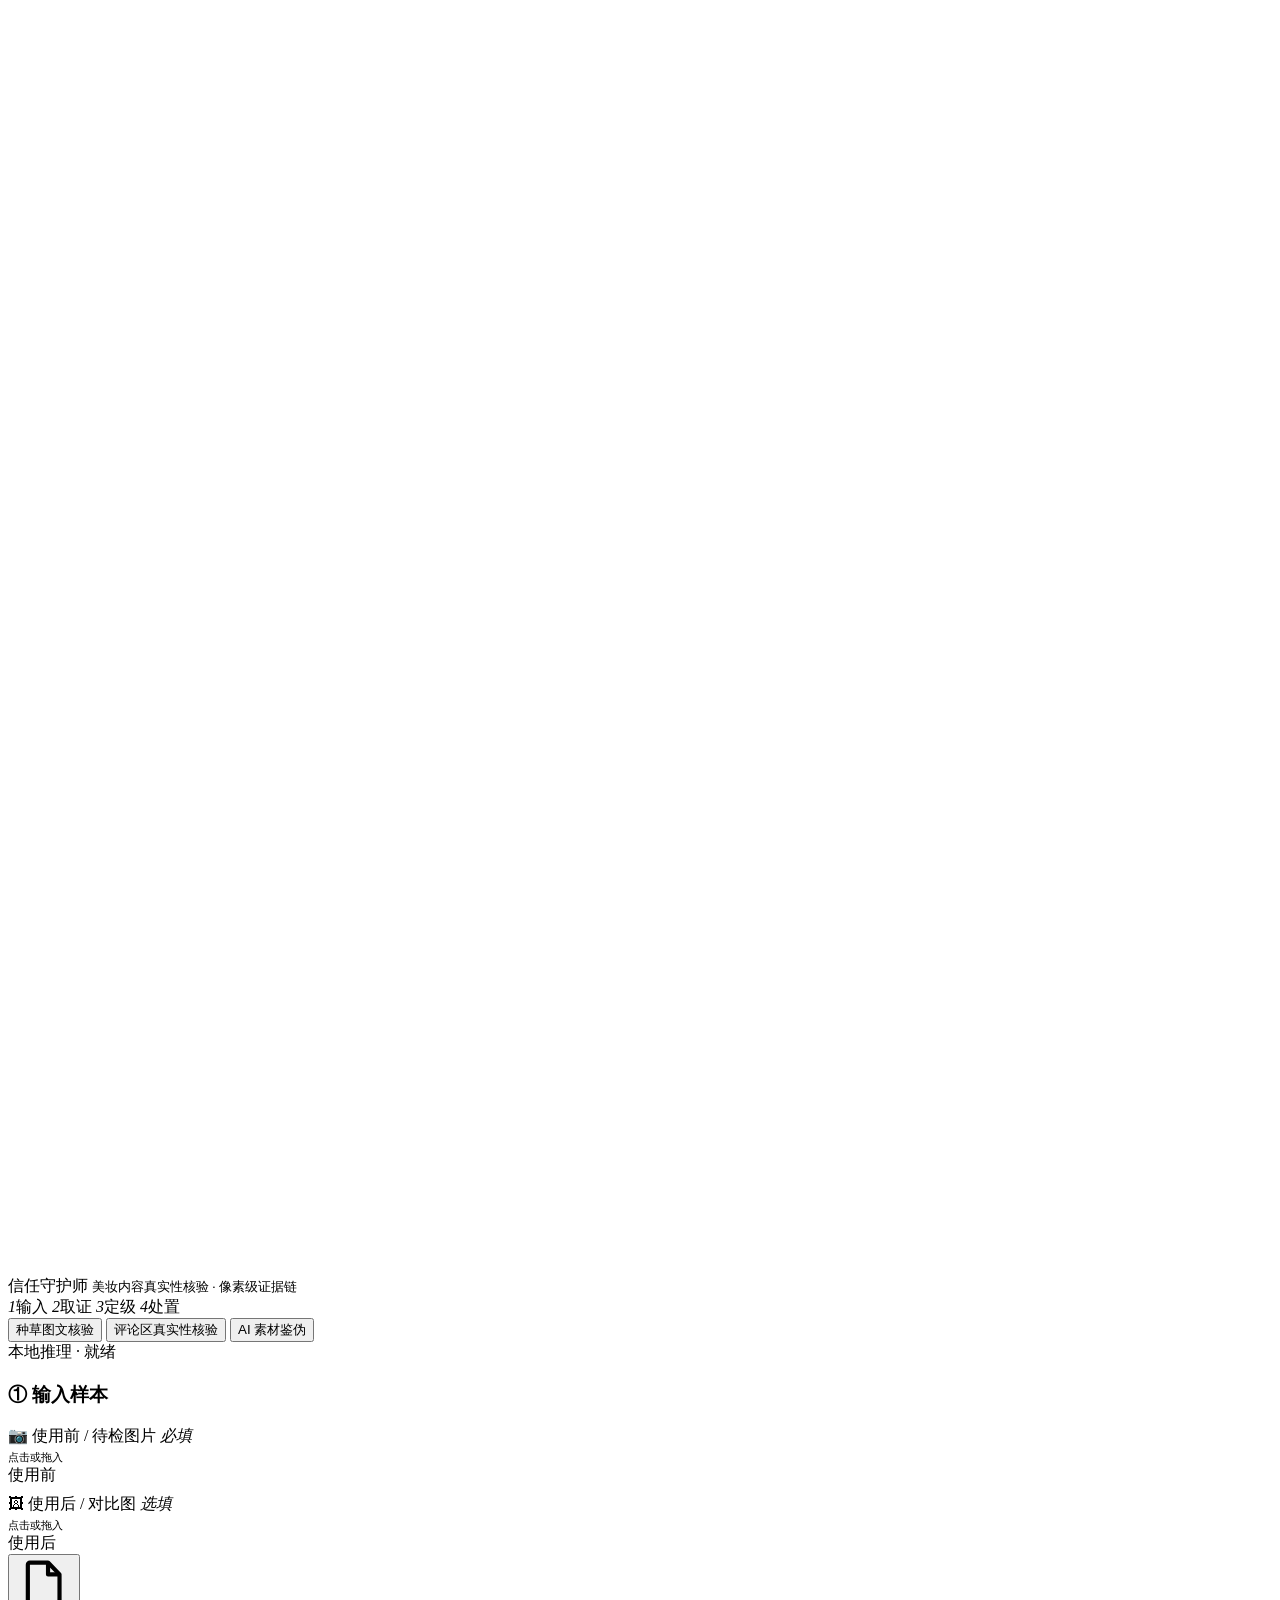
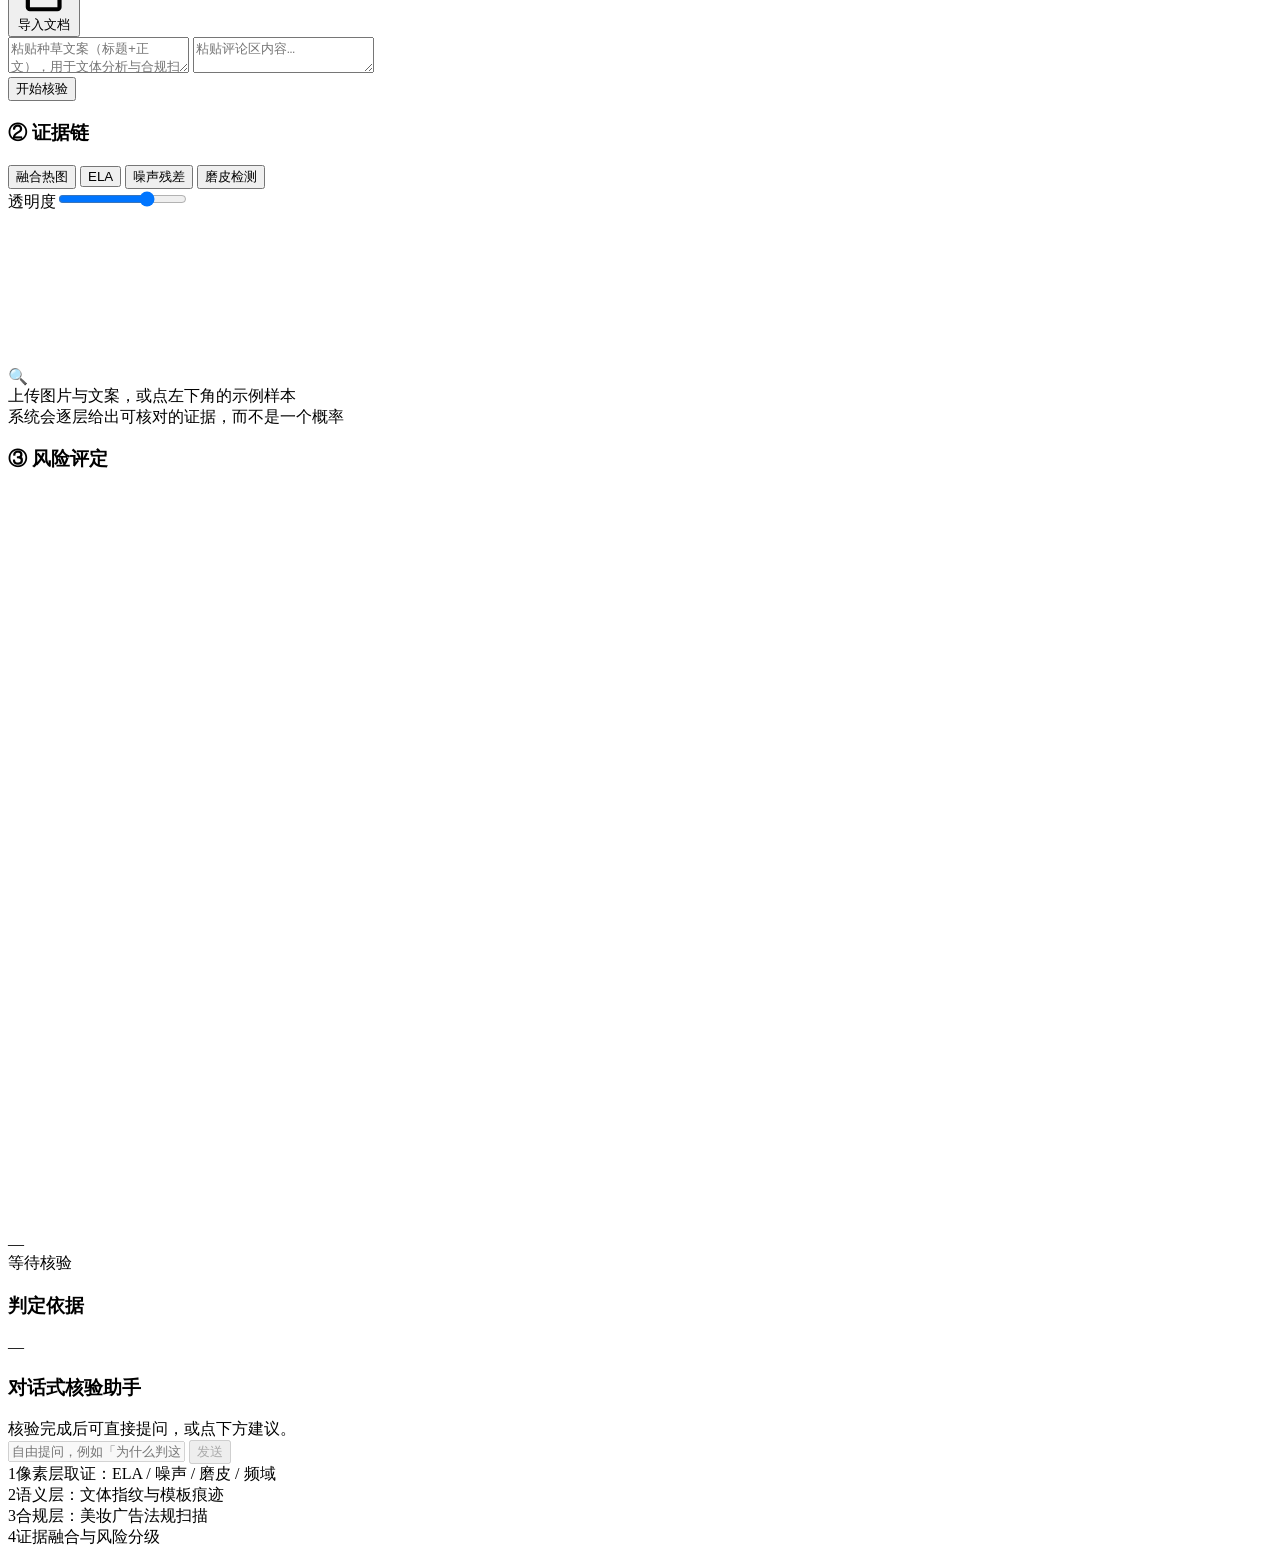
==== app/web/index.html @ 4e32be14 "信任守护师 · 美妆内容真实性核验 Agent（天池赛题 2 初赛）" ====
<!DOCTYPE html>
<html lang="zh-CN">
<head>
<meta charset="utf-8" />
<meta name="viewport" content="width=device-width, initial-scale=1" />
<title>信任守护师 · 美妆内容真实性核验</title>
<link rel="icon" href="data:image/svg+xml,<svg xmlns='http://www.w3.org/2000/svg' viewBox='0 0 32 32'><defs><linearGradient id='g' x1='0' y1='0' x2='1' y2='1'><stop offset='0' stop-color='%232f7cf6'/><stop offset='1' stop-color='%2335d39a'/></linearGradient></defs><rect width='32' height='32' rx='9' fill='url(%23g)'/><path d='M16 7.4l6.4 2.8v5.5c0 3.8-2.6 6.7-6.4 7.9-3.8-1.2-6.4-4.1-6.4-7.9v-5.5L16 7.4z' fill='none' stroke='%23fff' stroke-width='1.9' stroke-linejoin='round'/></svg>" />
<link rel="stylesheet" href="/static/style.css" />
</head>
<body>

<header>
  <div class="brand">
    <div class="logo" aria-hidden="true">
      <svg viewBox="0 0 32 32"><path d="M16 7.4l6.4 2.8v5.5c0 3.8-2.6 6.7-6.4 7.9-3.8-1.2-6.4-4.1-6.4-7.9v-5.5L16 7.4z" fill="none" stroke="#fff" stroke-width="2" stroke-linejoin="round"/></svg>
    </div>
    <div>信任守护师
      <small>美妆内容真实性核验 · 像素级证据链</small>
    </div>
  </div>
  <div class="flow" id="flow">
    <span class="fs done" data-step="1"><i>1</i>输入</span>
    <span class="fl"></span>
    <span class="fs" data-step="2"><i>2</i>取证</span>
    <span class="fl"></span>
    <span class="fs" data-step="3"><i>3</i>定级</span>
    <span class="fl"></span>
    <span class="fs" data-step="4"><i>4</i>处置</span>
  </div>

  <nav class="tabs" id="tabs">
    <button data-scene="post" class="active">种草图文核验</button>
    <button data-scene="comments">评论区真实性核验</button>
    <button data-scene="material">AI 素材鉴伪</button>
  </nav>
  <div class="status"><span class="dot"></span><span id="statusText">本地推理 · 就绪</span></div>
</header>

<main>
  <!-- 左：输入 -->
  <div class="col">
    <div class="card scroll" style="flex:1">
      <h3>① 输入样本</h3>

      <div id="dropZone">
        <div class="drop" id="slotA" data-slot="0">
          <div class="ph"><span id="slotALabel">📷 使用前 / 待检图片</span> <em class="req">必填</em>
            <br /><span style="font-size:11px">点击或拖入</span></div>
          <span class="tag hide" id="slotATag">使用前</span>
        </div>
        <div class="drop hide" id="slotB" data-slot="1" style="margin-top:8px">
          <div class="ph">🖼 使用后 / 对比图 <em class="opt">选填</em>
            <br /><span style="font-size:11px">点击或拖入</span></div>
          <span class="tag hide">使用后</span>
        </div>
      </div>
      <div class="hint" id="dropHint"></div>

      <div class="field-row">
        <div class="field-label" id="textLabel"></div>
        <button type="button" class="doc-btn" id="btnDoc" title="从 .txt / .md / .docx 导入正文">
          <svg viewBox="0 0 16 16" aria-hidden="true"><path d="M4 1.6h5.2L12.5 5v9.4a.6.6 0 0 1-.6.6H4a.6.6 0 0 1-.6-.6V2.2a.6.6 0 0 1 .6-.6z" fill="none" stroke="currentColor" stroke-width="1.2" stroke-linejoin="round"/><path d="M9.2 1.6V5h3.3" fill="none" stroke="currentColor" stroke-width="1.2" stroke-linejoin="round"/></svg>
          导入文档</button>
      </div>
      <input type="file" id="docInput" accept=".txt,.md,.markdown,.docx,.doc,.csv,.log" hidden />
      <textarea id="postText" placeholder="粘贴种草文案（标题+正文），用于文体分析与合规扫描…"></textarea>
      <textarea id="commentsText" class="hide" placeholder="粘贴评论区内容…"></textarea>

      <div class="samples" id="samples"></div>
      <button class="primary" id="runBtn">开始核验</button>
    </div>
  </div>

  <!-- 中：证据 -->
  <div class="col">
    <div class="card" style="flex:1; display:flex; flex-direction:column; min-height:0">
      <h3>② 证据链</h3>
      <div class="toolbar hide" id="toolbar">
        <button class="chip active" data-view="fused">融合热图</button>
        <button class="chip" data-view="ela">ELA</button>
        <button class="chip" data-view="noise">噪声残差</button>
        <button class="chip" data-view="smooth">磨皮检测</button>
        <div class="slider">透明度<input type="range" id="opacity" min="0" max="100" value="72" /></div>
      </div>

      <div class="scroll" id="centerBody" style="flex:1; min-height:0">
        <div class="viewer hide" id="viewer">
          <div class="stage">
            <img class="base" id="baseImg" alt="" />
            <img class="heat" id="heatImg" alt="" />
            <svg class="boxes" id="boxes" preserveAspectRatio="none"></svg>
          </div>
        </div>

        <div id="charts" class="hide"></div>
        <div class="evidence" id="evidence"></div>
        <div class="empty" id="emptyState">
          <div>
            <div class="big">🔍</div>
            <span id="emptyLine">上传图片与文案，或点左下角的示例样本</span><br />
            系统会逐层给出可核对的证据，而不是一个概率
          </div>
        </div>
      </div>
    </div>
  </div>

  <!-- 右：结论 -->
  <div class="col">
    <div class="card">
      <h3>③ 风险评定</h3>
      <div class="gauge-wrap">
        <svg class="gauge" id="gauge" viewBox="0 0 140 82"></svg>
        <div>
          <div class="risk-title" id="riskLabel">—</div>
          <div class="risk-sub" id="riskSub">等待核验</div>
        </div>
      </div>
      <div class="bars" id="bars"></div>
    </div>

    <div class="card scroll" style="flex:1; min-height:0">
      <h3>判定依据</h3>
      <div class="narrative" id="narrative">—</div>
      <div class="hits" id="hits"></div>
    </div>

    <div class="card chat">
      <h3>对话式核验助手</h3>
      <div class="msgs" id="msgs">
        <div class="msg bot">核验完成后可直接提问，或点下方建议。</div>
      </div>
      <div class="askchips" id="askChips"></div>
      <div class="ask">
        <input id="askInput" placeholder="自由提问，例如「为什么判这个等级」" disabled />
        <button id="askBtn" disabled>发送</button>
      </div>
    </div>
  </div>
</main>

<div id="loading">
  <div class="steps" id="steps">
    <div><span class="n" data-i="0">1</span>像素层取证：ELA / 噪声 / 磨皮 / 频域</div>
    <div><span class="n" data-i="1">2</span>语义层：文体指纹与模板痕迹</div>
    <div><span class="n" data-i="2">3</span>合规层：美妆广告法规扫描</div>
    <div><span class="n" data-i="3">4</span>证据融合与风险分级</div>
  </div>
</div>

<script src="/static/vendor/echarts.min.js"></script>
<script src="/static/app.js"></script>
</body>
</html>
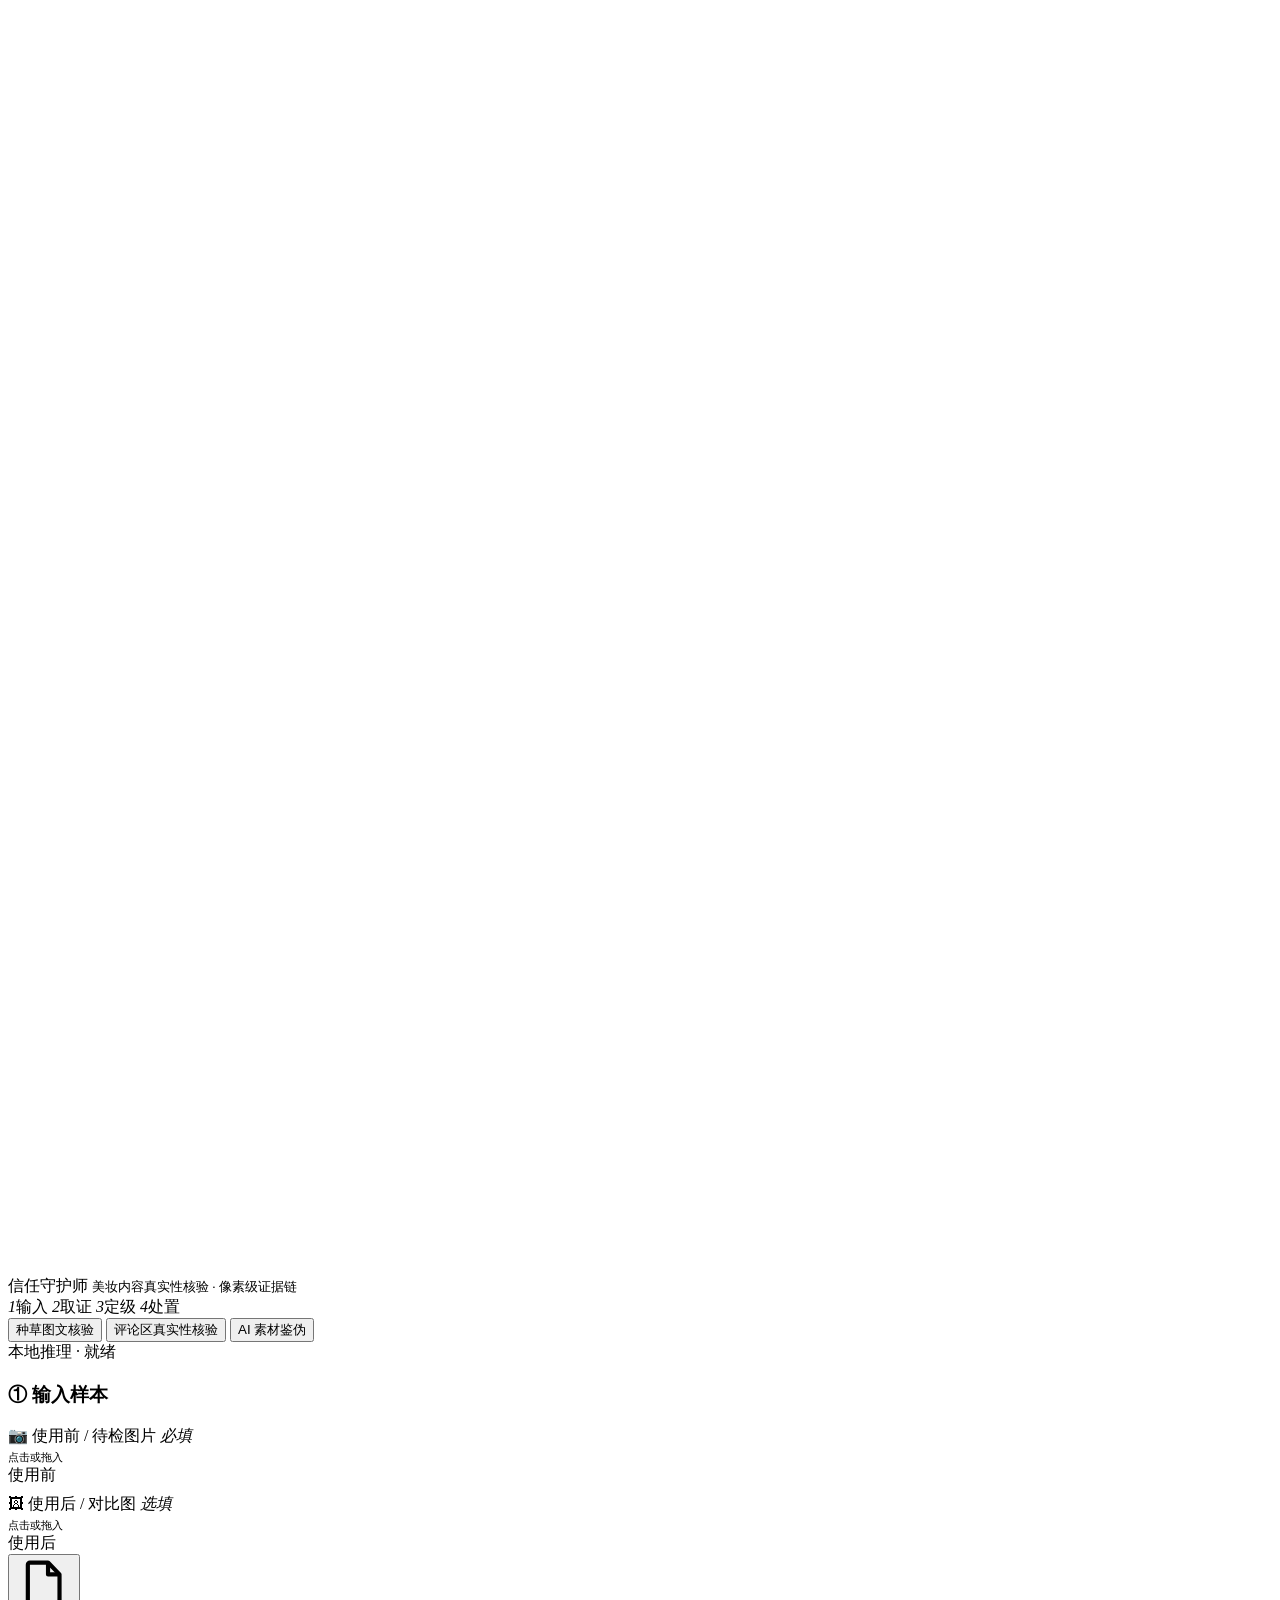
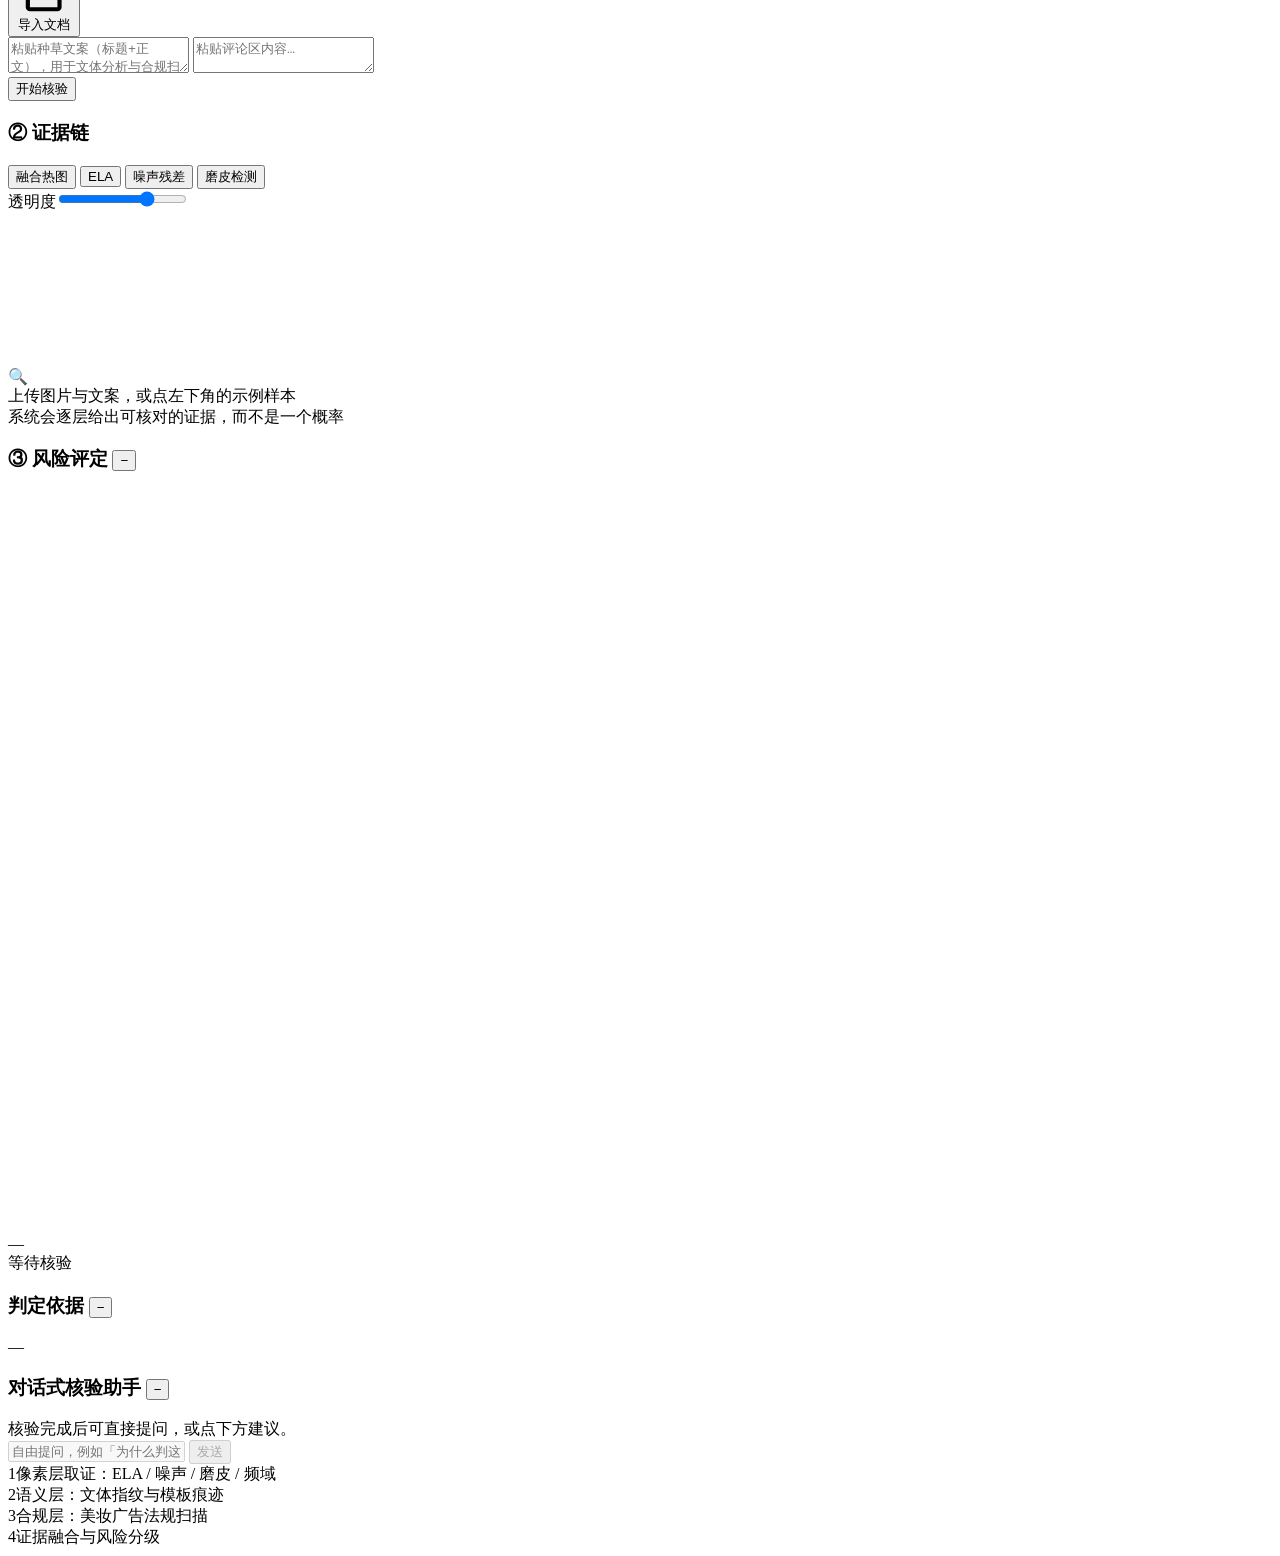
==== commit ff4a1636: "feat: 面板折叠、输入框拉伸、图片可删除" ====
--- a/app/web/index.html
+++ b/app/web/index.html
@@ -107,33 +107,45 @@
 
   <!-- 右：结论 -->
   <div class="col">
-    <div class="card">
-      <h3>③ 风险评定</h3>
-      <div class="gauge-wrap">
-        <svg class="gauge" id="gauge" viewBox="0 0 140 82"></svg>
-        <div>
-          <div class="risk-title" id="riskLabel">—</div>
-          <div class="risk-sub" id="riskSub">等待核验</div>
+    <div class="card" id="cardRisk">
+      <h3 class="card-h"><span>③ 风险评定</span>
+        <button class="fold" type="button" data-fold aria-expanded="true" title="折叠 / 展开">−</button>
+      </h3>
+      <div class="card-body">
+        <div class="gauge-wrap">
+          <svg class="gauge" id="gauge" viewBox="0 0 140 82"></svg>
+          <div>
+            <div class="risk-title" id="riskLabel">—</div>
+            <div class="risk-sub" id="riskSub">等待核验</div>
+          </div>
         </div>
+        <div class="bars" id="bars"></div>
       </div>
-      <div class="bars" id="bars"></div>
     </div>
 
-    <div class="card scroll" style="flex:1; min-height:0">
-      <h3>判定依据</h3>
-      <div class="narrative" id="narrative">—</div>
-      <div class="hits" id="hits"></div>
+    <div class="card scroll" id="cardWhy" style="flex:1; min-height:0">
+      <h3 class="card-h"><span>判定依据</span>
+        <button class="fold" type="button" data-fold aria-expanded="true" title="折叠 / 展开">−</button>
+      </h3>
+      <div class="card-body" style="display:flex;flex-direction:column;min-height:0">
+        <div class="narrative" id="narrative">—</div>
+        <div class="hits" id="hits"></div>
+      </div>
     </div>
 
-    <div class="card chat">
-      <h3>对话式核验助手</h3>
-      <div class="msgs" id="msgs">
-        <div class="msg bot">核验完成后可直接提问，或点下方建议。</div>
-      </div>
-      <div class="askchips" id="askChips"></div>
-      <div class="ask">
-        <input id="askInput" placeholder="自由提问，例如「为什么判这个等级」" disabled />
-        <button id="askBtn" disabled>发送</button>
+    <div class="card chat" id="cardChat">
+      <h3 class="card-h"><span>对话式核验助手</span>
+        <button class="fold" type="button" data-fold aria-expanded="true" title="折叠 / 展开">−</button>
+      </h3>
+      <div class="card-body">
+        <div class="msgs" id="msgs">
+          <div class="msg bot">核验完成后可直接提问，或点下方建议。</div>
+        </div>
+        <div class="askchips" id="askChips"></div>
+        <div class="ask">
+          <input id="askInput" placeholder="自由提问，例如「为什么判这个等级」" disabled />
+          <button id="askBtn" disabled>发送</button>
+        </div>
       </div>
     </div>
   </div>
